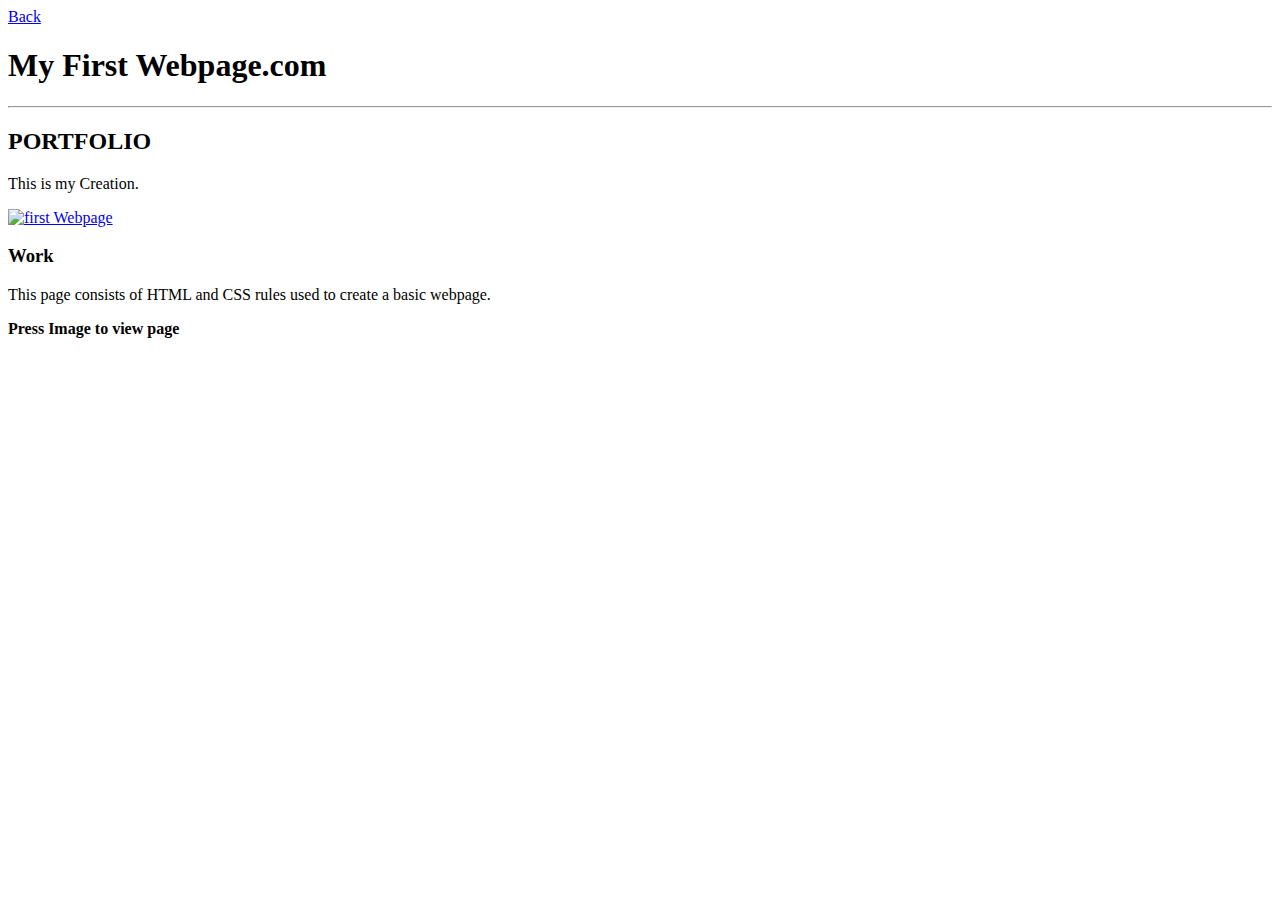
==== about.html @ 612e0432 "add portfolio page" ====
<!DOCTYPE html>
<html lang="en">

<head>
  <meta charset="UTF-8">
  <meta name="viewport" content="width=device-width, initial-scale=1.0">

  <link href="css/about.css" rel="stylesheet" type="text/css">

</head>

<body>
  <div class="bar">
    <a class="link" href="index.html">Back</a>

  </div>

  <div class="main">

    <h1>My First Webpage.com</h1>
    <hr>

    <h2>PORTFOLIO</h2>
    <p>This is my Creation.</p>

    <div class="content">
      <a href="https://fredatei.github.io/My-First-Webpage/">
        <img border="0" alt="first Webpage" src="/image/first.jpeg" width="50%">
      </a>

      <h3>Work</h3>

      <p>This page consists of HTML and CSS rules used to create a basic webpage.</p>

      </p><strong>Press Image to view page</strong></p>

    </div>

  </div>
  </div>
</body>

</html>
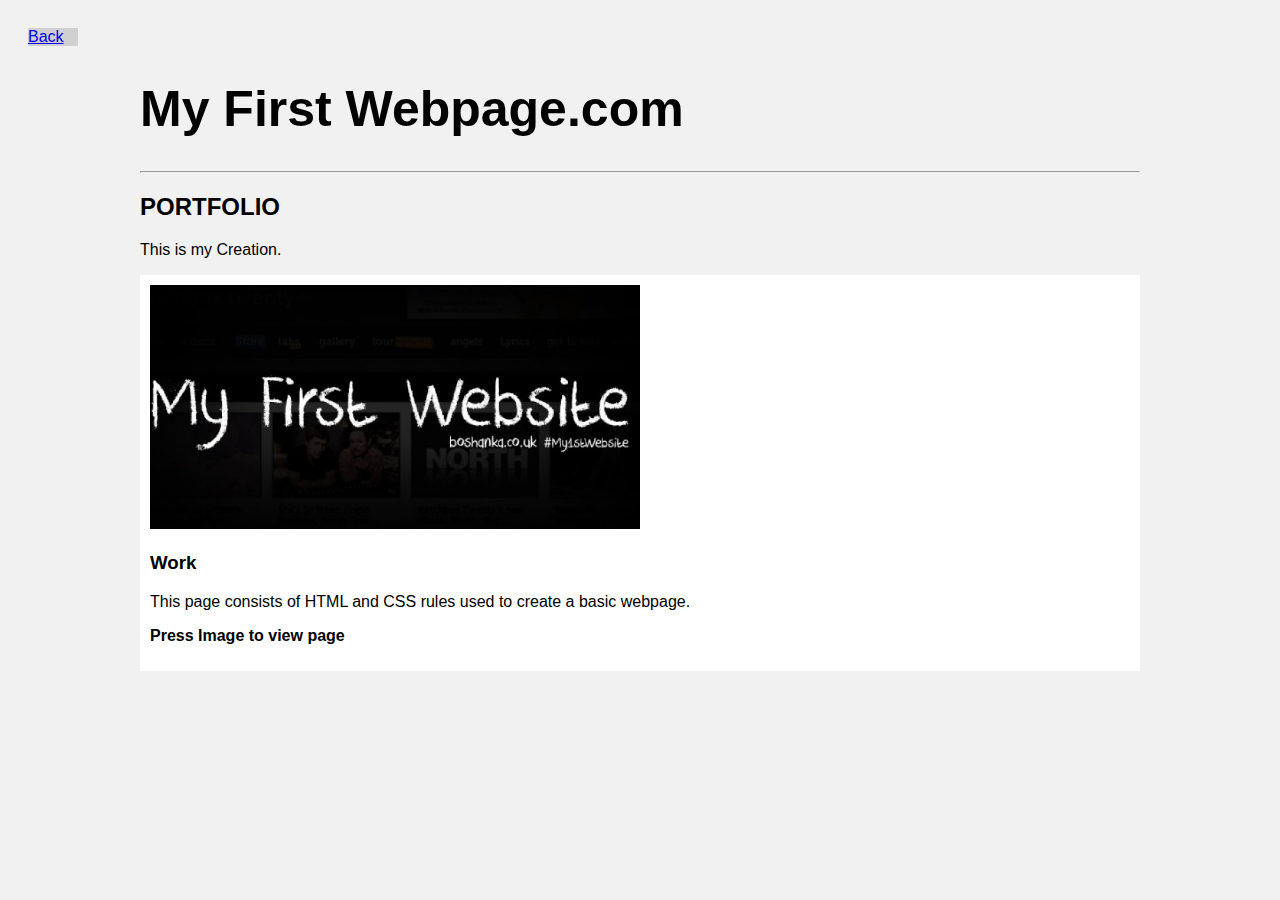
==== commit 45d7bd7a: "modify images of all pages" ====
--- a/about.html
+++ b/about.html
@@ -25,7 +25,7 @@
 
     <div class="content">
       <a href="https://fredatei.github.io/My-First-Webpage/">
-        <img border="0" alt="first Webpage" src="/image/first.jpeg" width="50%">
+        <img border="0" alt="first Webpage" src="./image/first.jpeg" width="50%">
       </a>
 
       <h3>Work</h3>
--- a/css/about.css
+++ b/css/about.css
@@ -0,0 +1,40 @@
+body {
+  background-color: #f1f1f1;
+  padding: 20px;
+  font-family: Arial;
+}
+
+/* Center website */
+.main {
+  max-width: 1000px;
+  margin: auto;
+}
+
+h1 {
+  font-size: 50px;
+  word-break: break-all;
+}
+
+/* Content */
+.content {
+  background-color: white;
+  padding: 10px;
+}
+
+.bar{
+  list-style-type: none;
+  margin: 0;
+  padding: 0;
+  width: 50px;
+  background-color: #00000023;
+
+}
+
+link{
+  font-size: 20px;
+  display: block;
+  color: #000;
+  padding: 8px 16px;
+  text-decoration: none;
+  background-color: rgb(32, 68, 189);
+}